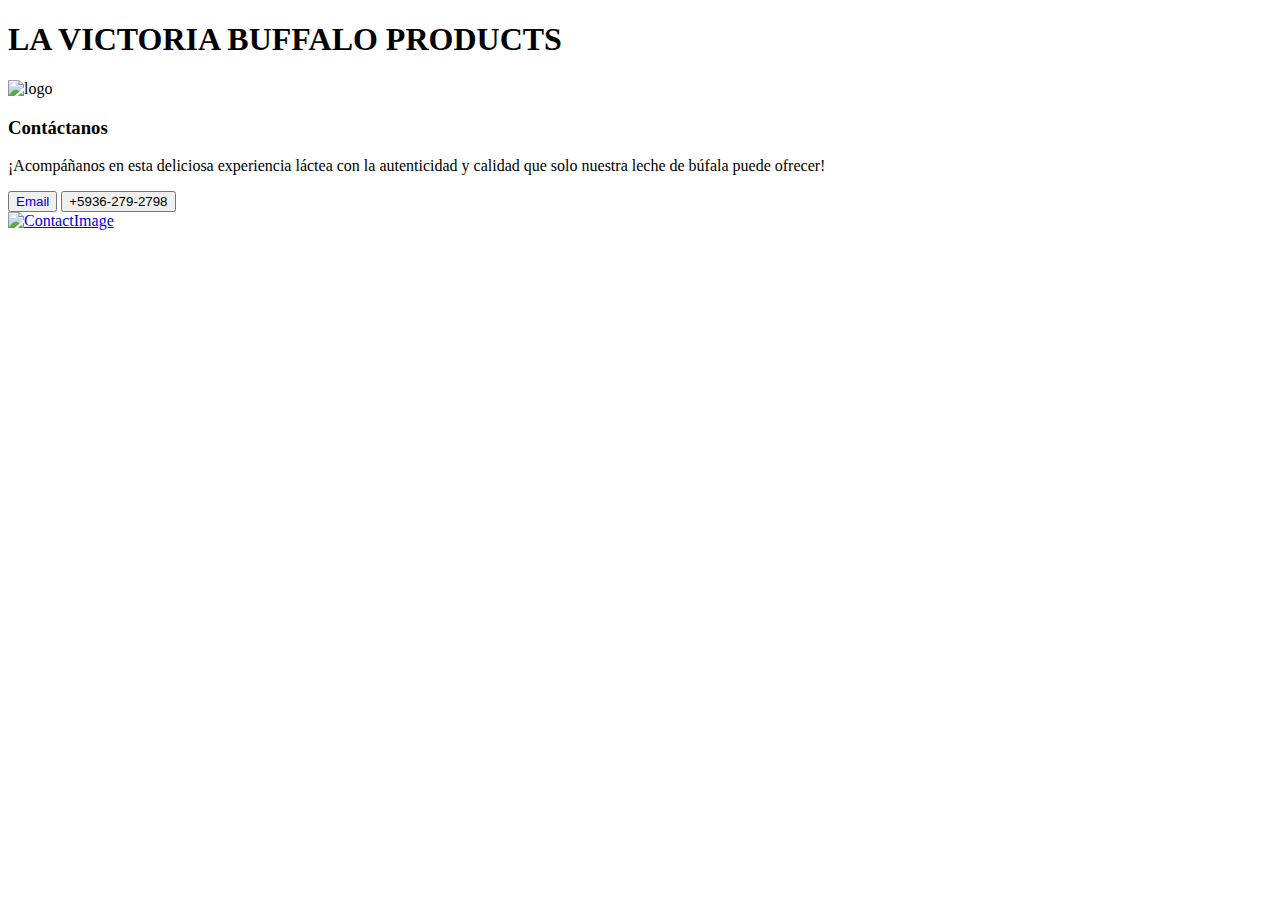
==== contactanos.html @ fac071c2 "Página de prueba" ====
<!DOCTYPE html>
<html lang="en">
    
<head>
    <meta charset="UTF-8">
    <meta name="viewport" content="width=device-width, initial-scale=1.0">
    <title>La Victoria Buffalo Products</title>
    <link href="https://cdn.jsdelivr.net/npm/bootstrap@5.3.1/dist/css/bootstrap.min.css" rel="stylesheet"
        integrity="sha384-4bw+/aepP/YC94hEpVNVgiZdgIC5+VKNBQNGCHeKRQN+PtmoHDEXuppvnDJzQIu9" crossorigin="anonymous">
    <link rel="stylesheet" href="./css/style.css">
    </head>

    <body>
        <section id="title" class="gradient-background">
    
            <div class="container col-xxl-8 px-4 pt-5">
              <h1>LA VICTORIA BUFFALO PRODUCTS</h1>
              <img class="logo mt-5" src="./images/Logo.png" alt="logo" height="120">

              <div class="px-4 pt-5 mt-5 text-center border-bottom">
                <h3 class="display-4 fw-bold text-body-emphasis">Contáctanos</h3>
                <div class="col-lg-6 mx-auto">
                  <p class="lead mb-4 p-contactos">
                    ¡Acompáñanos en esta deliciosa experiencia láctea con la autenticidad y calidad que solo nuestra leche de búfala puede ofrecer!
                  </p>
                  <div class="d-grid gap-2 d-sm-flex justify-content-sm-center mb-5">
                    <button type="button" class="btn btn-dark btn-lg px-4 me-sm-3"><a class="a-contacto" style="text-decoration: none;" href="mailto:ventas@lavictoriabp.com">Email</a></button>
                    <button type="button" class="btn btn-outline-dark btn-lg px-4">+5936-279-2798</button>
                  </div>
                </div>
                <div class="overflow-hidden" style="max-height: 30vh;">
                  <div class="container px-5">
                    <a href="./index.html"><img src="./images/bufalaslv.jpg" class="img-fluid border rounded-3 shadow-lg mb-4" alt="ContactImage" width="350" height="auto" loading="lazy"></a>
                  </div>
                </div>
              </div>

            </div>
          </section>
    </body>
</html>
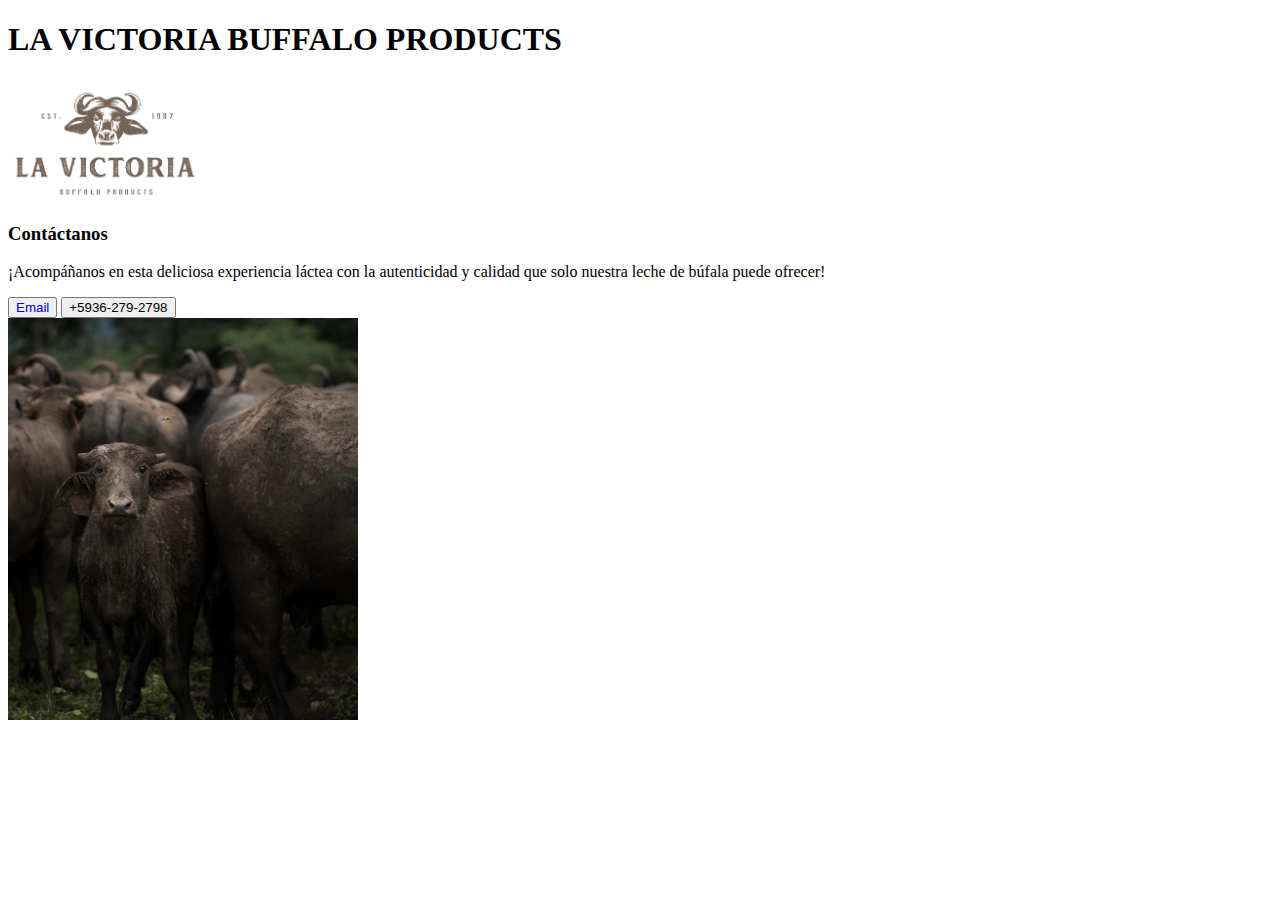
==== commit b7ebbea7: "Update contactanos.html" ====
--- a/contactanos.html
+++ b/contactanos.html
@@ -15,7 +15,7 @@
     
             <div class="container col-xxl-8 px-4 pt-5">
               <h1>LA VICTORIA BUFFALO PRODUCTS</h1>
-              <img class="logo mt-5" src="./images/Logo.png" alt="logo" height="120">
+              <img class="logo mt-5" src="./Logo.png" alt="logo" height="120">
 
               <div class="px-4 pt-5 mt-5 text-center border-bottom">
                 <h3 class="display-4 fw-bold text-body-emphasis">Contáctanos</h3>
@@ -30,7 +30,7 @@
                 </div>
                 <div class="overflow-hidden" style="max-height: 30vh;">
                   <div class="container px-5">
-                    <a href="./index.html"><img src="./images/bufalaslv.jpg" class="img-fluid border rounded-3 shadow-lg mb-4" alt="ContactImage" width="350" height="auto" loading="lazy"></a>
+                    <a href="./index.html"><img src="./bufalaslv.jpg" class="img-fluid border rounded-3 shadow-lg mb-4" alt="ContactImage" width="350" height="auto" loading="lazy"></a>
                   </div>
                 </div>
               </div>
@@ -38,4 +38,4 @@
             </div>
           </section>
     </body>
-</html>+</html>
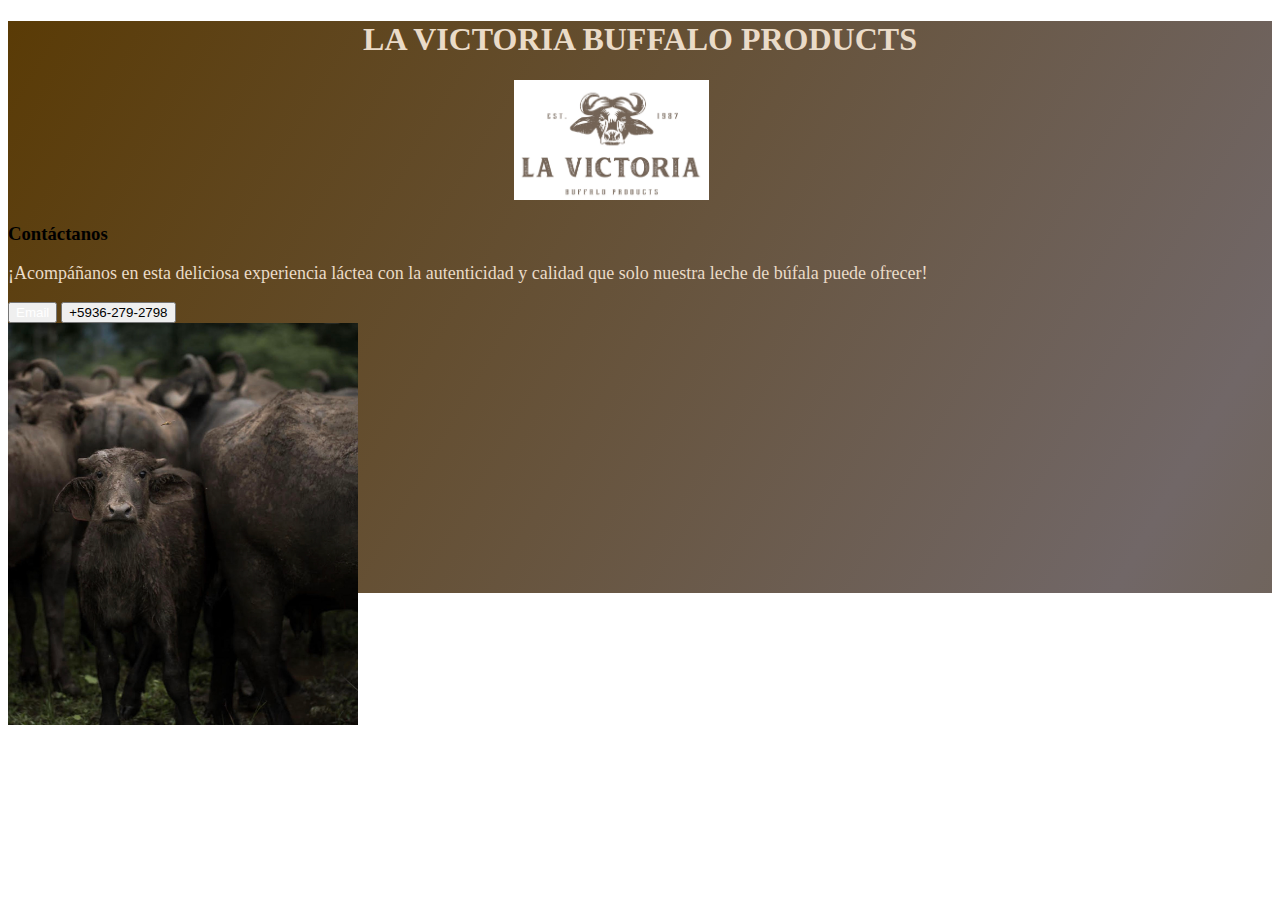
==== commit 2a822554: "Update contactanos.html" ====
--- a/contactanos.html
+++ b/contactanos.html
@@ -7,7 +7,7 @@
     <title>La Victoria Buffalo Products</title>
     <link href="https://cdn.jsdelivr.net/npm/bootstrap@5.3.1/dist/css/bootstrap.min.css" rel="stylesheet"
         integrity="sha384-4bw+/aepP/YC94hEpVNVgiZdgIC5+VKNBQNGCHeKRQN+PtmoHDEXuppvnDJzQIu9" crossorigin="anonymous">
-    <link rel="stylesheet" href="./css/style.css">
+    <link rel="stylesheet" href="./style.css">
     </head>
 
     <body>
--- a/style.css
+++ b/style.css
@@ -0,0 +1,63 @@
+.gradient-background {
+  background: linear-gradient(300deg, #66510c, #716767, #5a3b06);
+  background-size: 180% 180%;
+  animation: gradient-animation 18s ease infinite;
+}
+
+@keyframes gradient-animation {
+  0% {
+    background-position: 0% 50%;
+  }
+  50% {
+    background-position: 100% 50%;
+  }
+  100% {
+    background-position: 0% 50%;
+  }
+}
+
+.icon-square {
+  width: 3rem;
+  height: 3rem;
+  border-radius: 0.75rem;
+}
+
+.profile-img {
+  height: 100px;
+  border-radius: 50%;
+}
+
+h1 {
+  color: #EADBC8;
+  padding: auto;
+  text-align: center;
+}
+
+a {
+  color: white;
+}
+
+a:hover {
+  color: black;
+}
+
+.p-h1 {
+  color: #EADBC8;
+  text-align: justify;
+}
+
+.logo {
+  margin-left: 40%;
+}
+
+.p-h1 {
+  color: #EADBC8;
+  text-align: justify;
+  font-size: x-large;
+}
+
+.p-contactos {
+  color: #EADBC8;
+  text-align: justify;
+  font-size: large;
+}